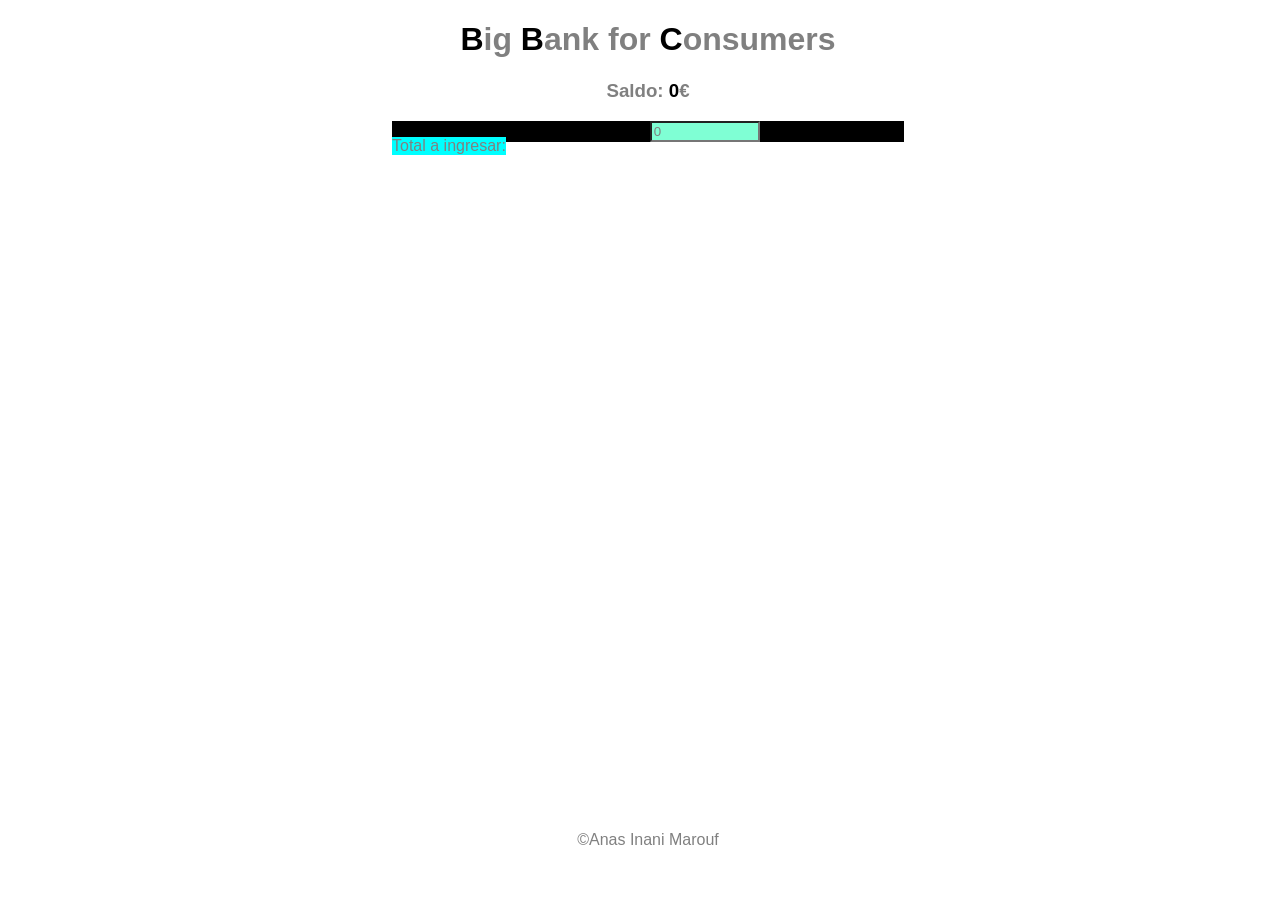
==== DWEC/Practica/Practica 1/index.html @ aa1bb711 "S-23/09/2026" ====
<!DOCTYPE html>
<html lang="es">
<head>
    <meta charset="UTF-8">
    <meta name="viewport" content="width=device-width, initial-scale=1.0">
    <title>BBC</title>
    <link rel="stylesheet" href="css/style.css">
    <script src="js/main.js" defer></script>
    <link rel="icon" href="imgs/bbc.jpg">
</head>
<body>
    <main>
        <h1><strong>B</strong>ig <strong>B</strong>ank for <strong>C</strong>onsumers</h1>
        <h3>Saldo: <strong id="total">0</strong>€</h3>
        <div id="ingreso">
            <p class="text">Total a ingresar: </p>
            <input type="number" min="0" value="0">
        </div>
    </main>
    <footer>&copy;Anas Inani Marouf</footer>
</body>
</html>
---- DWEC/Practica/Practica 1/css/style.css ----
* {
    font-family: Verdana, Geneva, Tahoma, sans-serif;
    color: gray;
}

html, body {
    height: 100%;
    width: 100%;
}

main {
    width: 100%;
    height: 90%;
    text-align: center;
}

#ingreso {
    background-color: black;
    margin-left: 30%;
    margin-right: 30%;
}

.text {
    background-color: aqua;
    float: left;
}

input {
    background-color: aquamarine;
    width: 20%;
}

strong {
    color: black;
}

footer {
    width: 100%;
    height: 10%;
    text-align: center;
}
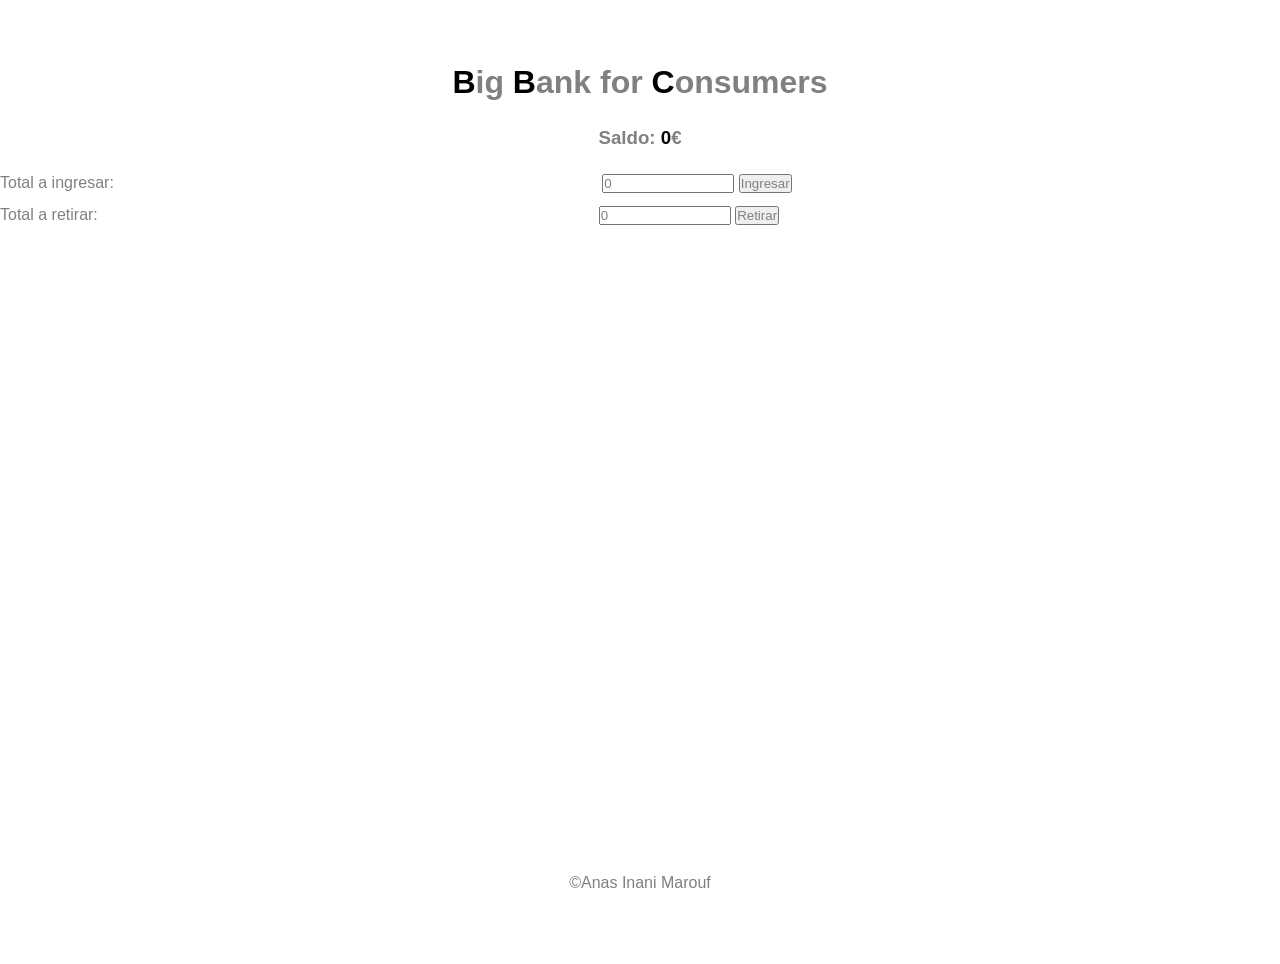
==== commit 3dcdcae7: "S-24/09/2026" ====
--- a/DWEC/Practica/Practica 1/index.html
+++ b/DWEC/Practica/Practica 1/index.html
@@ -11,11 +11,19 @@
 <body>
     <main>
         <h1><strong>B</strong>ig <strong>B</strong>ank for <strong>C</strong>onsumers</h1>
-        <h3>Saldo: <strong id="total">0</strong>€</h3>
-        <div id="ingreso">
-            <p class="text">Total a ingresar: </p>
-            <input type="number" min="0" value="0">
-        </div>
+        <h3 id="saldo">Saldo: <strong id="total">0</strong>€</h3>
+        <section>
+            <div id="ingreso">
+                <p id="text1">Total a ingresar: </p>
+                <input id="input1" type="number" min="0" value="0">
+                <input type="button" value="Ingresar">
+            </div>
+            <div id="retirada">
+                <p id="text2">Total a retirar:</p>
+                <input id="input2" type="number" min="0" value="0">
+                <input type="button" value="Retirar">
+            </div>
+        </section>
     </main>
     <footer>&copy;Anas Inani Marouf</footer>
 </body>
--- a/DWEC/Practica/Practica 1/css/style.css
+++ b/DWEC/Practica/Practica 1/css/style.css
@@ -1,33 +1,52 @@
 * {
+    margin: 0%;
+    padding: 0%;
     font-family: Verdana, Geneva, Tahoma, sans-serif;
     color: gray;
 }
 
-html, body {
+html {
+    width: 100%;
     height: 100%;
+}
+
+body {
     width: 100%;
+    height: 100%;
+}
+
+#saldo {
+    margin-top: 2%;
+    margin-bottom: 2%;
 }
 
 main {
     width: 100%;
     height: 90%;
+    margin-top: 5%;
     text-align: center;
 }
 
-#ingreso {
-    background-color: black;
-    margin-left: 30%;
-    margin-right: 30%;
+section {
+    
 }
 
-.text {
-    background-color: aqua;
+#ingreso {
+    margin-bottom: 1%;
+    justify-content: space-around;
+}
+
+#retirada {
+    justify-content: center;
+}
+
+#text1, #text2 {
     float: left;
 }
 
-input {
-    background-color: aquamarine;
-    width: 20%;
+
+#input1, #input2 {
+    width: 10%;
 }
 
 strong {
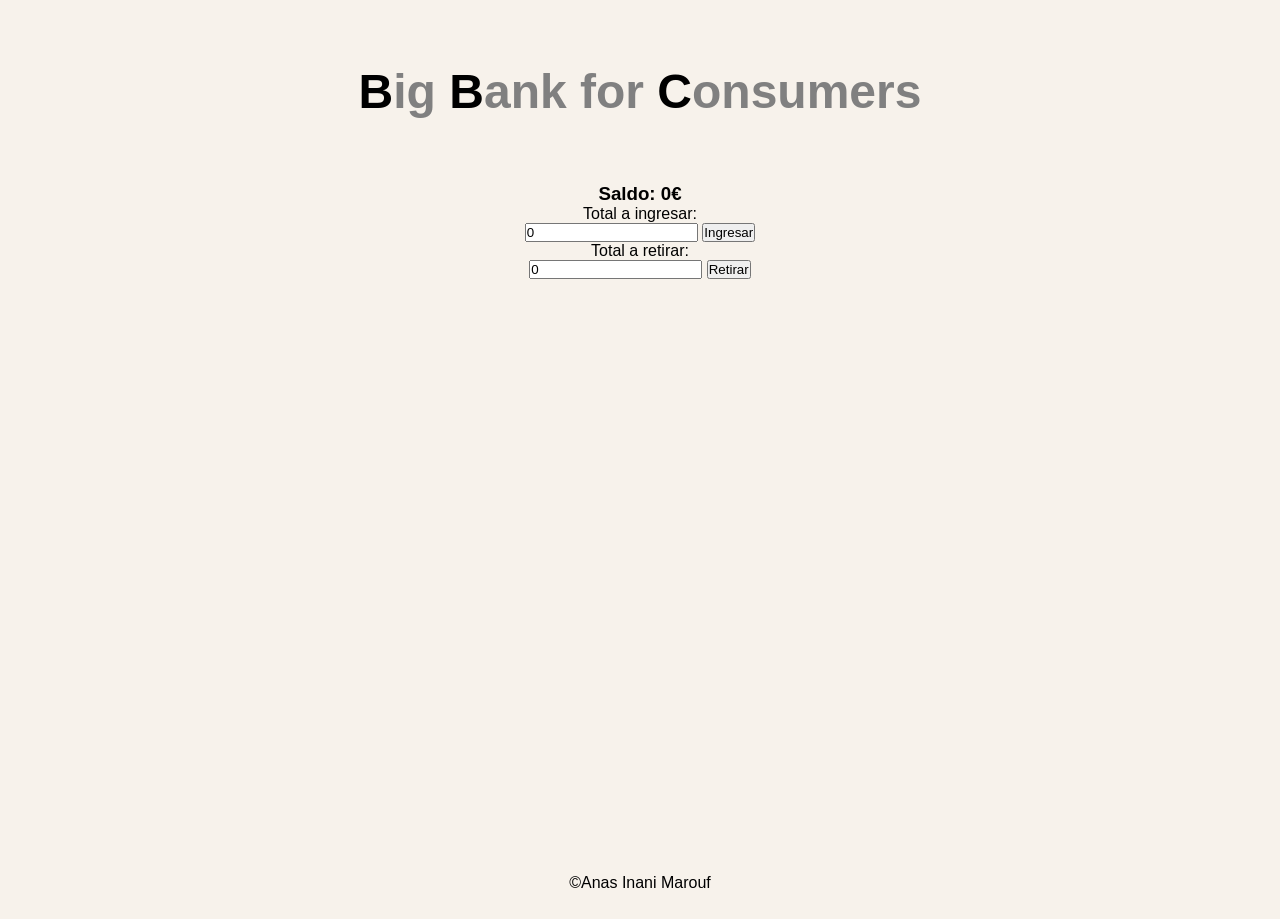
==== commit d37a09b0: "H-24/09/2026" ====
--- a/DWEC/Practica/Practica 1/index.html
+++ b/DWEC/Practica/Practica 1/index.html
@@ -10,18 +10,18 @@
 </head>
 <body>
     <main>
-        <h1><strong>B</strong>ig <strong>B</strong>ank for <strong>C</strong>onsumers</h1>
+        <h1 id="title"><strong>B</strong>ig <strong>B</strong>ank for <strong>C</strong>onsumers</h1>
         <h3 id="saldo">Saldo: <strong id="total">0</strong>€</h3>
         <section>
             <div id="ingreso">
                 <p id="text1">Total a ingresar: </p>
                 <input id="input1" type="number" min="0" value="0">
-                <input type="button" value="Ingresar">
+                <input id="buttonI" type="button" value="Ingresar">
             </div>
             <div id="retirada">
                 <p id="text2">Total a retirar:</p>
                 <input id="input2" type="number" min="0" value="0">
-                <input type="button" value="Retirar">
+                <input id="buttonR" type="button" value="Retirar">
             </div>
         </section>
     </main>
--- a/DWEC/Practica/Practica 1/css/style.css
+++ b/DWEC/Practica/Practica 1/css/style.css
@@ -2,51 +2,25 @@
     margin: 0%;
     padding: 0%;
     font-family: Verdana, Geneva, Tahoma, sans-serif;
-    color: gray;
 }
 
-html {
+html, body {
+    background-color: #F7F2EB;
     width: 100%;
     height: 100%;
-}
-
-body {
-    width: 100%;
-    height: 100%;
-}
-
-#saldo {
-    margin-top: 2%;
-    margin-bottom: 2%;
 }
 
 main {
     width: 100%;
     height: 90%;
-    margin-top: 5%;
+    padding-top: 5%;
     text-align: center;
 }
 
-section {
-    
-}
-
-#ingreso {
-    margin-bottom: 1%;
-    justify-content: space-around;
-}
-
-#retirada {
-    justify-content: center;
-}
-
-#text1, #text2 {
-    float: left;
-}
-
-
-#input1, #input2 {
-    width: 10%;
+#title {
+    margin-bottom: 5%;
+    font-size: 300%;
+    color: gray;
 }
 
 strong {
@@ -55,6 +29,6 @@
 
 footer {
     width: 100%;
-    height: 10%;
+    height: 5%;
     text-align: center;
 }
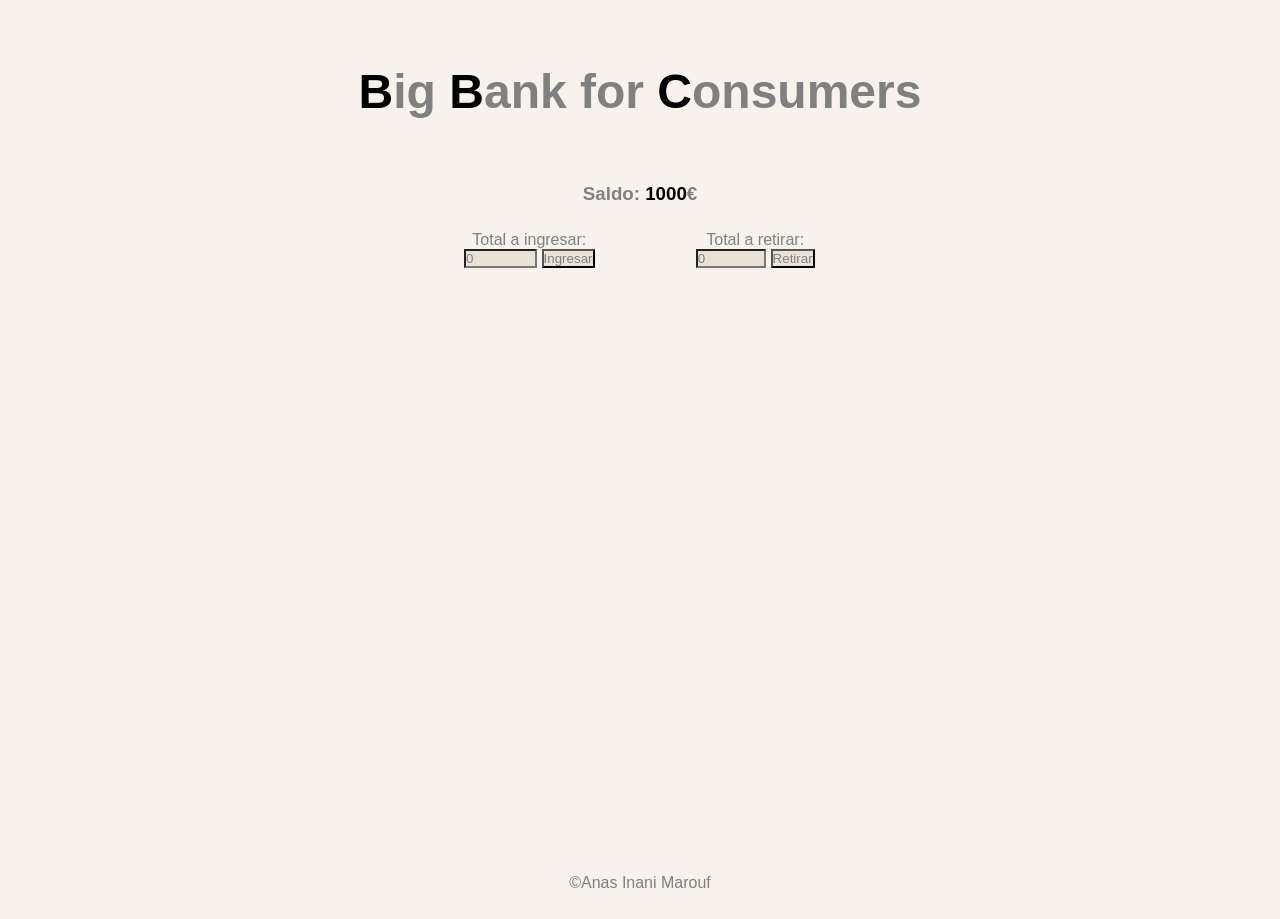
==== commit 2aa1fe29: "S-25/09/2026" ====
--- a/DWEC/Practica/Practica 1/index.html
+++ b/DWEC/Practica/Practica 1/index.html
@@ -11,16 +11,16 @@
 <body>
     <main>
         <h1 id="title"><strong>B</strong>ig <strong>B</strong>ank for <strong>C</strong>onsumers</h1>
-        <h3 id="saldo">Saldo: <strong id="total">0</strong>€</h3>
+        <h3 id="saldo">Saldo: <strong id="total">1000</strong>€</h3>
         <section>
             <div id="ingreso">
                 <p id="text1">Total a ingresar: </p>
-                <input id="input1" type="number" min="0" value="0">
+                <input id="inputI" type="number" min="0" value="0">
                 <input id="buttonI" type="button" value="Ingresar">
             </div>
             <div id="retirada">
                 <p id="text2">Total a retirar:</p>
-                <input id="input2" type="number" min="0" value="0">
+                <input id="inputR" type="number" min="0" value="0">
                 <input id="buttonR" type="button" value="Retirar">
             </div>
         </section>
--- a/DWEC/Practica/Practica 1/css/style.css
+++ b/DWEC/Practica/Practica 1/css/style.css
@@ -2,6 +2,7 @@
     margin: 0%;
     padding: 0%;
     font-family: Verdana, Geneva, Tahoma, sans-serif;
+    color: gray;
 }
 
 html, body {
@@ -19,12 +20,37 @@
 
 #title {
     margin-bottom: 5%;
-    font-size: 300%;
-    color: gray;
+    font-size: 300%;;
 }
 
 strong {
     color: black;
+}
+
+#saldo {
+    margin-bottom: 2%;
+}
+
+section {
+    display: flex;
+    justify-content: center;
+}
+
+#ingreso {
+    margin-bottom: 2%;
+}
+
+#retirada {
+    
+}
+
+#inputI, #inputR {
+    width: 30%;
+    background-color: #EAE2D6;
+}
+
+#buttonI, #buttonR {
+    background-color: #EAE2D6;
 }
 
 footer {
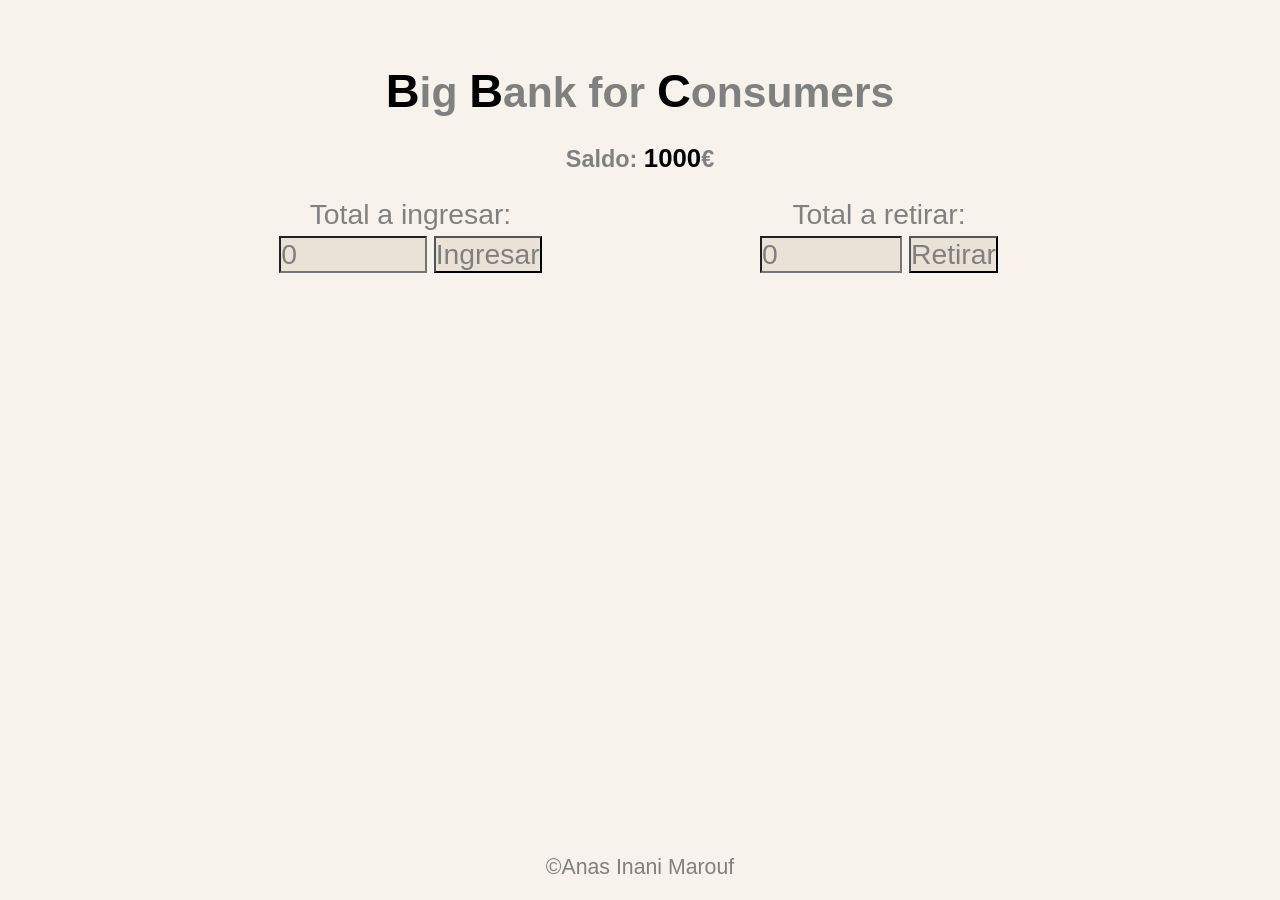
==== commit 2964fa64: "H-27/09/2026" ====
--- a/DWEC/Practica/Practica 1/index.html
+++ b/DWEC/Practica/Practica 1/index.html
@@ -14,12 +14,12 @@
         <h3 id="saldo">Saldo: <strong id="total">1000</strong>€</h3>
         <section>
             <div id="ingreso">
-                <p id="text1">Total a ingresar: </p>
+                <p class="text">Total a ingresar: </p>
                 <input id="inputI" type="number" min="0" value="0">
                 <input id="buttonI" type="button" value="Ingresar">
             </div>
             <div id="retirada">
-                <p id="text2">Total a retirar:</p>
+                <p class="text">Total a retirar:</p>
                 <input id="inputR" type="number" min="0" value="0">
                 <input id="buttonR" type="button" value="Retirar">
             </div>
--- a/DWEC/Practica/Practica 1/css/style.css
+++ b/DWEC/Practica/Practica 1/css/style.css
@@ -3,6 +3,7 @@
     padding: 0%;
     font-family: Verdana, Geneva, Tahoma, sans-serif;
     color: gray;
+    font-size: 110%;
 }
 
 html, body {
@@ -13,14 +14,13 @@
 
 main {
     width: 100%;
-    height: 90%;
-    padding-top: 5%;
+    height: 95%;
     text-align: center;
 }
 
 #title {
-    margin-bottom: 5%;
-    font-size: 300%;;
+    padding-top: 5%;
+    font-size: 200%
 }
 
 strong {
@@ -28,7 +28,8 @@
 }
 
 #saldo {
-    margin-bottom: 2%;
+    padding-top: 2%;
+    padding-bottom: 2%;
 }
 
 section {
@@ -36,12 +37,8 @@
     justify-content: center;
 }
 
-#ingreso {
-    margin-bottom: 2%;
-}
-
-#retirada {
-    
+.text {
+    padding-bottom: 1%;
 }
 
 #inputI, #inputR {
